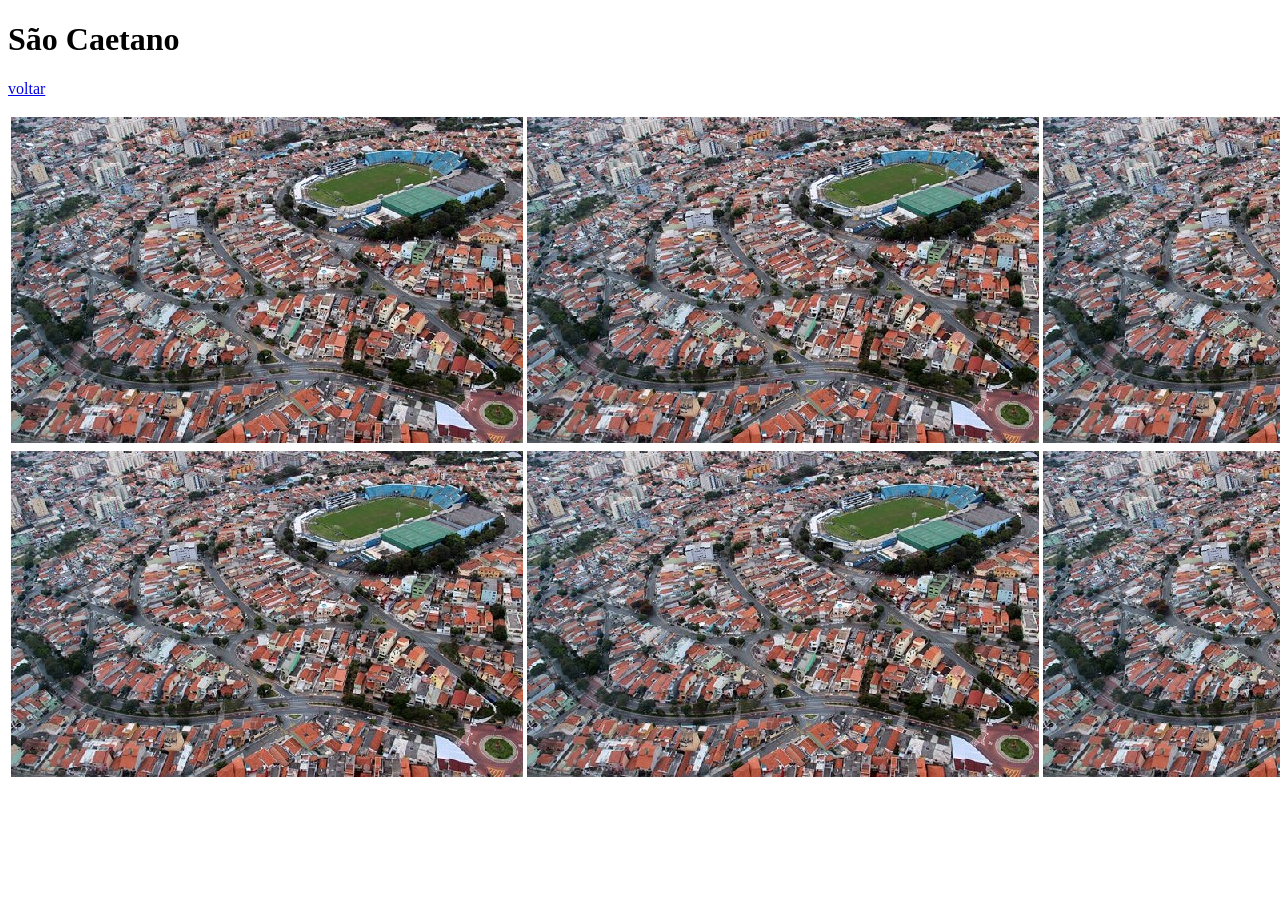
==== pages/imagem1.html @ a84f62aa "alteração de arquivos" ====
<!DOCTYPE html>
<html lang="pt-br">
<head>
    <meta charset="UTF-8">
    <meta name="viewport" content="width=device-width, initial-scale=1.0">
    <title>Document</title>
</head>
<body>
    <h1>São Caetano</h1>
    <p><a href="../index.html">voltar</a></p>

    <table>
        <tr>
            <td><img src="../img/sao-caetano - Copia.jpg" alt=""></td>
            <td><img src="../img/sao-caetano - Copia.jpg" alt=""></td>
            <td><img src="../img/sao-caetano - Copia.jpg" alt=""></td>
            <td><img src="../img/sao-caetano - Copia.jpg" alt=""></td>
        </tr>
        <tr>
            <td><img src="../img/sao-caetano - Copia.jpg" alt=""></td>
            <td><img src="../img/sao-caetano - Copia.jpg" alt=""></td>
            <td><img src="../img/sao-caetano - Copia.jpg" alt=""></td>
            <td><img src="../img/sao-caetano - Copia.jpg" alt=""></td>
        </tr>
    </table>

</body>
</html>
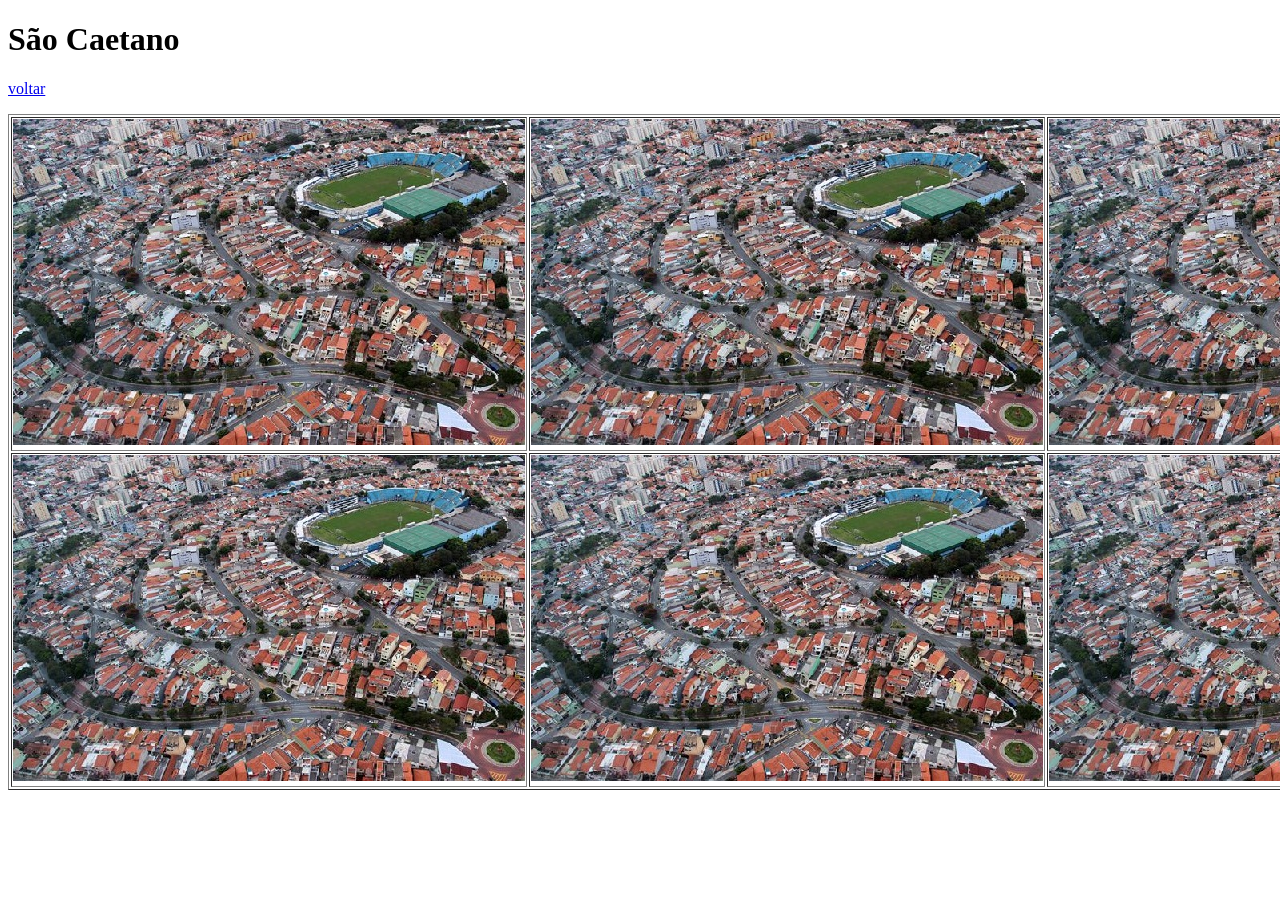
==== commit 46d7baa8: "alteração de arquivos" ====
--- a/pages/imagem1.html
+++ b/pages/imagem1.html
@@ -9,7 +9,7 @@
     <h1>São Caetano</h1>
     <p><a href="../index.html">voltar</a></p>
 
-    <table>
+    <table border="1">
         <tr>
             <td><img src="../img/sao-caetano - Copia.jpg" alt=""></td>
             <td><img src="../img/sao-caetano - Copia.jpg" alt=""></td>
@@ -23,6 +23,5 @@
             <td><img src="../img/sao-caetano - Copia.jpg" alt=""></td>
         </tr>
     </table>
-
 </body>
 </html>
